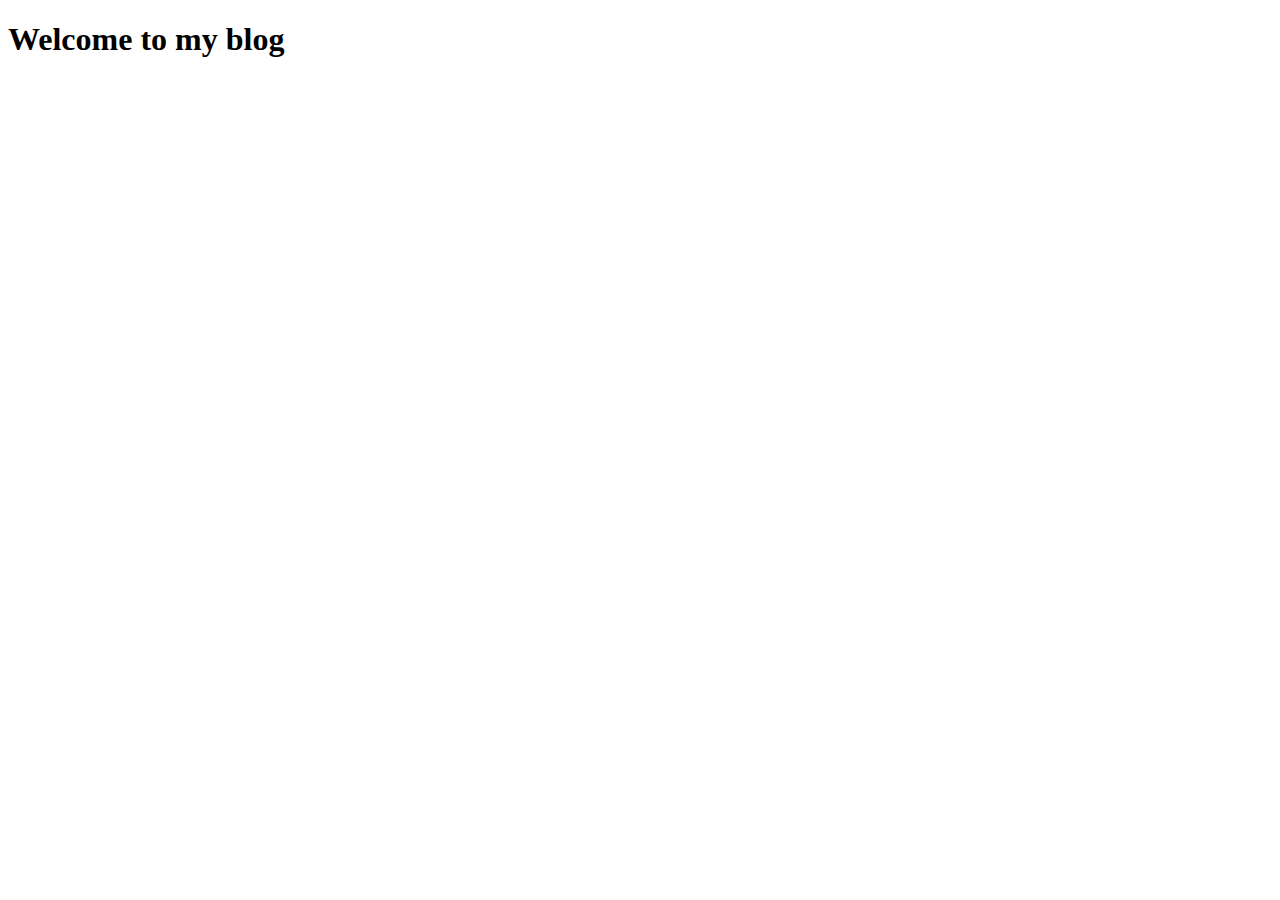
==== blog/index.html @ 52b25b7c "a new modal for downloading CV" ====
<!DOCTYPE html>
<html lang="en">
<head>
    <meta charset="UTF-8">
    <meta http-equiv="X-UA-Compatible" content="IE=edge">
    <meta name="viewport" content="width=device-width, initial-scale=1.0">
    <title>Document</title>
</head>
<body>
    <h1>Welcome to my blog</h1>
</body>
</html>
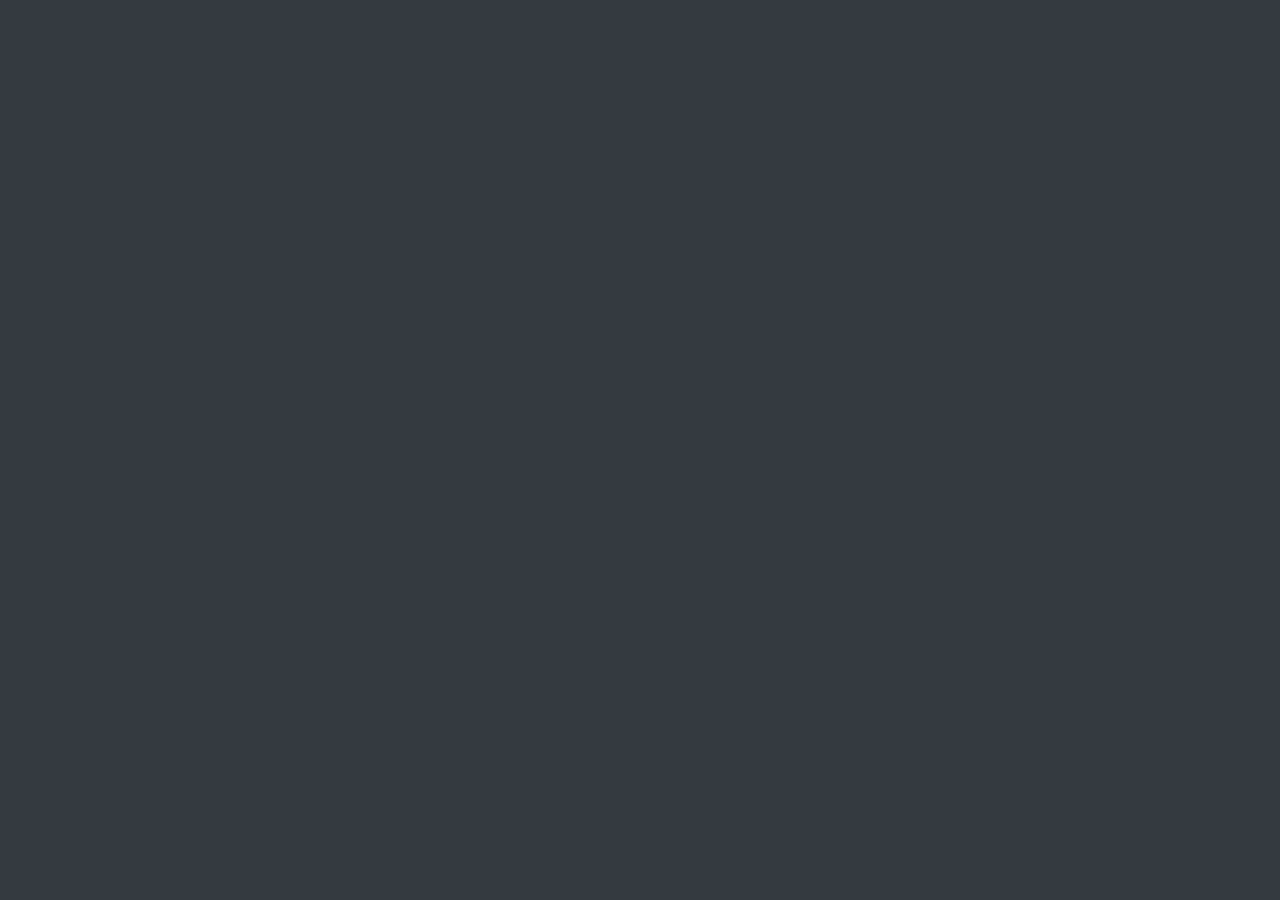
==== commit 72c4095b: "Some files for the blog" ====
--- a/blog/index.html
+++ b/blog/index.html
@@ -1,12 +1,24 @@
 <!DOCTYPE html>
 <html lang="en">
-<head>
-    <meta charset="UTF-8">
-    <meta http-equiv="X-UA-Compatible" content="IE=edge">
-    <meta name="viewport" content="width=device-width, initial-scale=1.0">
-    <title>Document</title>
-</head>
-<body>
-    <h1>Welcome to my blog</h1>
-</body>
+    <head>
+        <meta charset="UTF-8">
+        <meta name="viewport" content="width=device-width, initial-scale=1.0">
+        <meta http-equiv="X-UA-Compatible" content="ie=edge">
+        <title>RSS Feed Reader</title>
+    </head>
+    
+    <script src="https://code.jquery.com/jquery-3.4.1.min.js" integrity="sha256-CSXorXvZcTkaix6Yvo6HppcZGetbYMGWSFlBw8HfCJo=" crossorigin="anonymous"></script>
+    <link rel="stylesheet" href="https://stackpath.bootstrapcdn.com/bootstrap/4.4.1/css/bootstrap.min.css" integrity="sha384-Vkoo8x4CGsO3+Hhxv8T/Q5PaXtkKtu6ug5TOeNV6gBiFeWPGFN9MuhOf23Q9Ifjh" crossorigin="anonymous">
+    <script src="https://cdn.jsdelivr.net/npm/popper.js@1.16.0/dist/umd/popper.min.js" integrity="sha384-Q6E9RHvbIyZFJoft+2mJbHaEWldlvI9IOYy5n3zV9zzTtmI3UksdQRVvoxMfooAo" crossorigin="anonymous"></script>
+    <script src="https://stackpath.bootstrapcdn.com/bootstrap/4.4.1/js/bootstrap.min.js" integrity="sha384-wfSDF2E50Y2D1uUdj0O3uMBJnjuUD4Ih7YwaYd1iqfktj0Uod8GCExl3Og8ifwB6" crossorigin="anonymous"></script>
+    <script type="text/javascript" src="https://www.gstatic.com/charts/loader.js"></script>
+    <script src="feed-reader.js"></script>
+
+
+    <body class="bg-dark">
+        <div id="content" class="container bg-white" style="text-align: left;">
+        </div>
+    </body>
+
+
 </html>